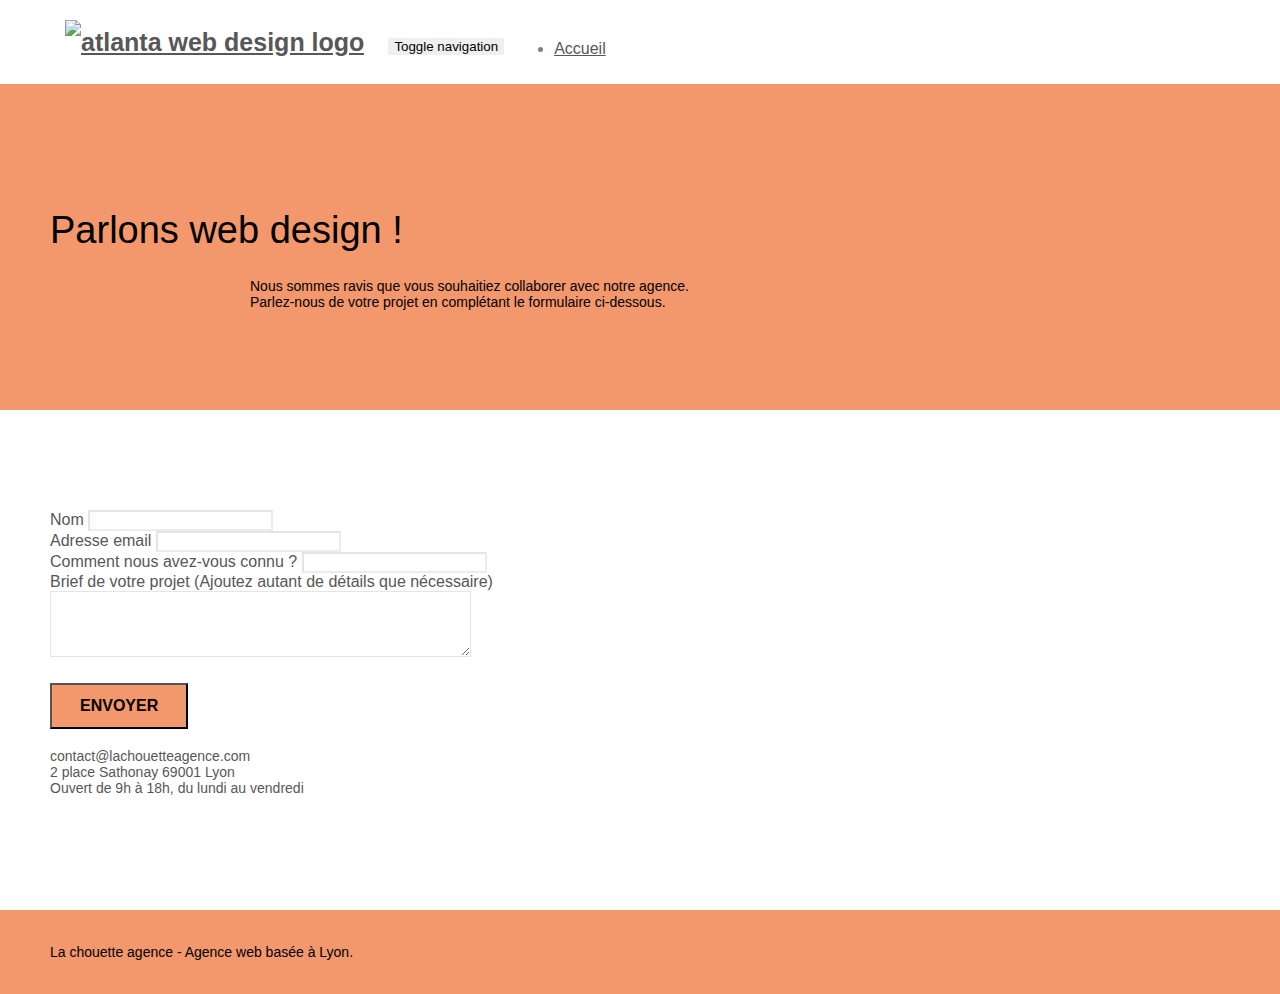
==== Contact.html @ db5f8b90 "accueil premier jet" ====
<!DOCTYPE html>
<html lang="fr">
  <head>
    <meta charset="utf-8" />
    <title>Contact</title>
    <meta name="description" content="Contactez-nous!" />
    <meta
      name="viewport"
      content="width=device-width, initial-scale=1.0, viewport-fit=cover"
    />
    <link rel="shortcut icon" type="image/png" href="favicon.jpg" />

    <link rel="stylesheet" type="text/css" href="./css/bootstrap.min.css" />
    <link rel="stylesheet" type="text/css" href="style.css" />
    <link rel="stylesheet" type="text/css" href="./css/font-awesome.min.css" />
    <link rel="stylesheet" type="text/css" href="./css/et-line.min.css" />

    <script src="./js/jquery-2.1.0.min.js"></script>
    <script src="./js/bootstrap.min.js"></script>
    <script src="./js/blocs.min.js"></script>
    <script src="./js/jqBootstrapValidation.js"></script>
    <script src="./js/formHandler.js"></script>

    <!-- Analytics -->

    <!-- Analytics END -->
  </head>
  <body>
    <!-- Principal conteneur -->
    <div class="page-container">
      <!-- bloc-0 -->
      <header class="bloc bgc-white l-bloc" id="bloc-0">
        <div class="container bloc-sm header-flex">
          <nav class="navbar-contact row">
            <div class="navbar-header">
              <a class="navbar-brand" href="index.html"
                ><img
                  src="img/la-chouette-agence.png"
                  alt="atlanta web design logo"
                  height="40"
              /></a>
              <button
                id="nav-toggle"
                type="button"
                class="ui-navbar-toggle navbar-toggle"
                data-toggle="collapse"
                data-target=".navbar-1"
              >
                <span class="sr-only">Toggle navigation</span
                ><span class="icon-bar"></span><span class="icon-bar"></span
                ><span class="icon-bar"></span>
              </button>
            </div>
            <div class="collapse navbar-collapse navbar-1 special-dropdown-nav">
              <ul class=" nav ">
                <li>
                  <a href="index.html">Accueil</a>
                </li>
              </ul>
            </div>
          </nav>
        </div>
      </header>
      <!-- bloc-0 END -->

      <!-- bloc-6 -->
      <main>
        <div
          class="
            bloc
            bg-dots-bg bg-repeat
            bgc-atomic-tangerine
            d-bloc
            bloc-bg-texture
            texture-paper
          "
          id="bloc-6"
        >
          <div class="container bloc-lg">
            <div class="row">
              <div class="col-sm-12">
                <h1 class="text-center hero-bloc-text tc-white">
                  Parlons web design !
                </h1>
                <p class="text-center mg-lg tc-white tight-width-whitespace">
                  Nous sommes ravis que vous souhaitiez collaborer avec notre
                  agence.<br />
                  Parlez-nous de votre projet en complétant le formulaire
                  ci-dessous.
                </p>
              </div>
            </div>
          </div>
        </div>
        <!-- bloc-6 END -->

        <!-- bloc-7 -->
        <div class="bloc bgc-white l-bloc" id="bloc-7">
          <div class="container bloc-lg">
            <div class="row">
              <div class="col-sm-6">
                <form
                  id="form_1"
                  novalidate
                  success-msg="Votre message a bien été envoyé!"
                  fail-msg="Désolé, il semblerait que notre serveur ne répond pas !"
                >
                  <div class="form-group">
                    <label> Nom </label>
                    <input id="name" class="form-control" required />
                  </div>
                  <div class="form-group">
                    <label> Adresse email </label>
                    <input
                      id="email"
                      class="form-control"
                      type="email"
                      required
                    />
                  </div>
                  <div class="form-group">
                    <label> Comment nous avez-vous connu ? </label>
                    <input
                      class="form-control"
                      type="email"
                      required
                      id="input_504"
                    />
                  </div>
                  <div class="form-group">
                    <label>
                      Brief de votre projet (Ajoutez autant de détails que
                      nécessaire)<br /> </label
                    ><textarea
                      id="message"
                      class="form-control"
                      rows="4"
                      cols="50"
                      required
                    ></textarea>
                  </div>
                  <button
                    class="
                      bloc-button
                      btn btn-lg btn-block
                      cta-hero
                      btn-atomic-tangerine
                    "
                    type="submit"
                  >
                    Envoyer
                  </button>
                </form>
              </div>
              <div class="col-sm-6">
                <p>
                  contact@lachouetteagence.com<br />2 place Sathonay 69001
                  Lyon<br />Ouvert de 9h à 18h, du lundi au vendredi<br />
                </p>
              </div>
            </div>
          </div>
        </div>
        <!-- bloc-7 END -->
      </main>
      <!-- ScrollToTop Button -->
      <a class="bloc-button btn btn-d scrollToTop" onclick="scrollToTarget('1')"
        ><span class="fa fa-chevron-up"></span
      ></a>
      <!-- ScrollToTop Button END-->

      <!-- Footer - bloc-8 -->
      <footer class="bloc bgc-atomic-tangerine d-bloc" id="bloc-8">
        <div class="container bloc-sm">
          <div class="row">
            <div class="col-sm-12">
              <p class="text-center white">
                La chouette agence - Agence web basée à Lyon.<br />
              </p>
              <div class="row row-no-gutters social">
                <div class="col-sm-3">
                  <div class="text-center">
                    <a class="social" href="index.html"
                      ><span class="fa fa-twitter icon-md"></span
                    ></a>
                  </div>
                </div>
                <div class="col-sm-3">
                  <div class="text-center">
                    <a class="social" href="index.html"
                      ><span class="fa fa-facebook icon-md"></span
                    ></a>
                  </div>
                </div>
                <div class="col-sm-3">
                  <div class="text-center">
                    <a class="social" href="index.html"
                      ><span class="fa fa-dribbble icon-md"></span
                    ></a>
                  </div>
                </div>
                <div class="col-sm-3">
                  <div class="text-center">
                    <a class="social" href="index.html"
                      ><span class="fa fa-instagram icon-md"></span
                    ></a>
                  </div>
                </div>
              </div>
            </div>
          </div>
        </div>
      </footer>
      <!-- Footer - bloc-8 END -->
    </div>
    <!-- Principal conteneur END -->
  </body>
</html>
---- style.css ----
body {
    margin: 0;
    padding: 0;
    background: #FFF;
    overflow-x: hidden;
    -webkit-font-smoothing: antialiased;
    -moz-osx-font-smoothing: grayscale;
}

a,
button {
    transition: all .3s ease-in-out;
    outline: none!important;
}

a:hover {
    text-decoration: none;
    cursor: pointer;
}

#page-loading-blocs-notifaction {
    position: fixed;
    top: 0;
    bottom: 0;
    width: 100%;
    z-index: 100000;
    background: #FFFFFF url("img/pageload-spinner.gif") no-repeat center center;
}

.bloc {
    width: 100%;
    clear: both;
    background: 50% 50% no-repeat;
    padding: 0 50px;
    -webkit-background-size: cover;
    -moz-background-size: cover;
    -o-background-size: cover;
    background-size: cover;
    position: relative;
}

.bloc .container {
    padding-left: 0;
    padding-right: 0;
}

.bloc-lg {
    padding: 100px 50px;
}

.flex {
    display: flex;
    justify-content: center;
}

.bloc-md {
    padding: 50px;
}

.bloc-sm {
    padding: 20px 50px;
}

.bg-center,
.bg-l-edge,
.bg-r-edge,
.bg-t-edge,
.bg-b-edge,
.bg-tl-edge,
.bg-bl-edge,
.bg-tr-edge,
.bg-br-edge,
.bg-repeat {
    -webkit-background-size: auto!important;
    -moz-background-size: auto!important;
    -o-background-size: auto!important;
    background-size: auto!important;
}

.bg-repeat {
    background: repeat;
}

.bg-t-edge {
    background: top no-repeat;
}

.bloc-bg-texture::before {
    content: "";
    background-size: 2px 2px;
    position: absolute;
    top: 0;
    bottom: 0;
    left: 0;
    right: 0;
}


.b-parallax {
    background-attachment: fixed;
}

.d-bloc {
    color: rgba(255, 255, 255, .7);
}

.d-bloc button:hover {
    color: rgba(255, 255, 255, .9);
}

.d-bloc .icon-round,
.d-bloc .icon-square,
.d-bloc .icon-rounded,
.d-bloc .icon-semi-rounded-a,
.d-bloc .icon-semi-rounded-b {
    border-color: rgba(255, 255, 255, .9);
}

.d-bloc .divider-h span {
    border-color: rgba(255, 255, 255, .2);
}

.d-bloc .a-btn,
.d-bloc .navbar a,
.d-bloc .navbar-brand,
.d-bloc a .icon-sm,
.d-bloc a .icon-md,
.d-bloc a .icon-lg,
.d-bloc a .icon-xl,
.d-bloc h1 a,
.d-bloc h2 a,
.d-bloc h3 a,
.d-bloc h4 a,
.d-bloc h5 a,
.d-bloc h6 a,
.d-bloc p a {
    color: rgba(255, 255, 255, .6);
}

.d-bloc .a-btn:hover,
.d-bloc .navbar a:hover,
.d-bloc .navbar-brand:hover,
.d-bloc a:hover .icon-sm,
.d-bloc a:hover .icon-md,
.d-bloc a:hover .icon-lg,
.d-bloc a:hover .icon-xl,
.d-bloc h1 a:hover,
.d-bloc h2 a:hover,
.d-bloc h3 a:hover,
.d-bloc h4 a:hover,
.d-bloc h5 a:hover,
.d-bloc h6 a:hover,
.d-bloc p a:hover {
    color: rgba(255, 255, 255, 1);
}

.d-bloc .navbar-toggle .icon-bar {
    background: rgba(255, 255, 255, 1);
}

.d-bloc .btn-wire,
.d-bloc .btn-wire:hover {
    color: rgba(255, 255, 255, 1);
    border-color: rgba(255, 255, 255, 1);
}

.d-bloc .panel {
    color: rgba(0, 0, 0, .5);
}

.d-bloc .panel button:hover {
    color: rgba(0, 0, 0, .7);
}

.d-bloc .panel icon {
    border-color: rgba(0, 0, 0, .7);
}

.d-bloc .panel .divider-h span {
    border-color: rgba(0, 0, 0, .1);
}

.d-bloc .panel .a-btn {
    color: rgba(0, 0, 0, .6);
}

.d-bloc .panel .a-btn:hover {
    color: rgba(0, 0, 0, 1);
}

.d-bloc .panel .btn-wire,
.d-bloc .panel .btn-wire:hover {
    color: rgba(0, 0, 0, .7);
    border-color: rgba(0, 0, 0, .3);
}

.d-bloc .panel,
.l-bloc {
    color: rgba(0, 0, 0, .5);
}

.d-bloc .panel button:hover,
.l-bloc button:hover {
    color: rgba(0, 0, 0, .7);
}

.l-bloc .icon-round,
.l-bloc .icon-square,
.l-bloc .icon-rounded,
.l-bloc .icon-semi-rounded-a,
.l-bloc .icon-semi-rounded-b {
    border-color: rgba(0, 0, 0, .7);
}

.d-bloc .panel .divider-h span,
.l-bloc .divider-h span {
    border-color: rgba(0, 0, 0, .1);
}

.d-bloc .panel .a-btn,
.l-bloc .a-btn,
.l-bloc .navbar a,
.l-bloc .navbar-brand,
.l-bloc a .icon-sm,
.l-bloc a .icon-md,
.l-bloc a .icon-lg,
.l-bloc a .icon-xl,
.l-bloc h1 a,
.l-bloc h2 a,
.l-bloc h3 a,
.l-bloc h4 a,
.l-bloc h5 a,
.l-bloc h6 a,
.l-bloc p a {
    color: rgba(0, 0, 0, .6);
}

.d-bloc .panel .a-btn:hover,
.l-bloc .a-btn:hover,
.l-bloc .navbar a:hover,
.l-bloc .navbar-brand:hover,
.l-bloc a:hover .icon-sm,
.l-bloc a:hover .icon-md,
.l-bloc a:hover .icon-lg,
.l-bloc a:hover .icon-xl,
.l-bloc h1 a:hover,
.l-bloc h2 a:hover,
.l-bloc h3 a:hover,
.l-bloc h4 a:hover,
.l-bloc h5 a:hover,
.l-bloc h6 a:hover,
.l-bloc p a:hover {
    color: rgba(0, 0, 0, 1);
}

.l-bloc .navbar-toggle .icon-bar {
    color: rgba(0, 0, 0, .6);
}

.d-bloc .panel .btn-wire,
.d-bloc .panel .btn-wire:hover,
.l-bloc .btn-wire,
.l-bloc .btn-wire:hover {
    color: rgba(0, 0, 0, .7);
    border-color: rgba(0, 0, 0, .3);
}

.voffset {
    margin-top: 30px;
}

.voffset-lg {
    margin-top: 80px;
}

.row-no-gutters {
    margin-right: 0;
    margin-left: 0;
}

.row.row-no-gutters > [class^="col-"],
.row.row-no-gutters > [class*=" col-"] {
    padding-right: 0;
    padding-left: 0;
}

#bloc-1-hero h1 {
    font-size: 32px;
}

.navbar-contact {
   display: flex;
   justify-content: space-between;
}

.navbar-brand {
    height: auto;
    padding: 3px 15px;
    font-size: 25px;
    font-weight: normal;
    font-weight: 600;
    line-height: 44px;
}

.navbar-brand img {
    max-height: 200px;
    margin: 0 5px 0 0;
    display: inline;
}

.navbar-brand img[src$=svg] {
    min-width: 100px;
}

.nav-center .navbar-brand img {
    margin: 0;
}

.navbar .nav {
    display: flex;
}

.nav > li {
    float: left;
    margin-top: 4px;
    font-size: 16px;
}

.navbar-nav .open .dropdown-menu > li > a {
    text-align: inherit;
}

.nav > li a:hover,
.nav > li a:focus {
    background: transparent;
}

.navbar-toggle {
    margin: 10px 10px 0 0;
    border: 0px;
}

.navbar-toggle:hover {
    background: transparent!important;
}

.navbar-toggle .icon-bar {
    background-color: rgba(0, 0, 0, .5);
    width: 26px;
}

.nav-invert .navbar .nav {
    float: left;
}

.nav-invert .navbar-header,
.nav-invert .navbar-brand {
    float: right;
    position: relative;
    z-index: 2;
}

@media (min-width: 768px) {
    .site-navigation {
        position: absolute;
        top: 50%;
        right: 20px;
        transform: translate(0, -50%);
        -webkit-transform: translateY(-50%);
    }
    .nav > li .dropdown-menu a,
    .nav > li .dropdown-menu a:hover {
        color: #484848;
    }
    .nav-invert .site-navigation {
        left: 0;
        right: 0;
    }
    .nav-center {
        text-align: center;
    }
    .nav-center .navbar-header {
        width: 100%;
    }
    .nav-center .navbar-header,
    .nav-center .navbar-brand,
    .nav-center .nav > li {
        float: none;
        display: inline-block;
    }
    .nav-center .site-navigation {
        position: relative;
        width: 100%;
        right: 0;
        margin-right: 0px;
        margin-top: 20px;
    }
    .nav-center.mini-nav .navbar-toggle {
        float: none;
        margin: 10px auto 0;
    }
}

.nav > li > .dropdown a {
    background: none!important;
    display: block;
    padding: 14px 15px;
}

nav .caret {
    margin: 0 5px;
}

.dropdown-menu .dropdown-menu {
    top: -8px;
    left: 100%;
}

.dropdown-menu .dropmenu-flow-right {
    top: 100%;
    left: 0;
    margin-left: -1px;
    border-top-left-radius: 0;
    border-top-right-radius: 0;
}

.dropdown-menu .dropdown span {
    border: 4px solid black;
    border-top-color: transparent;
    border-right-color: transparent;
    border-bottom-color: transparent;
    margin: 6px -5px 0 0!important;
    float: right;
}

.mg-md {
    margin-top: 10px;
    margin-bottom: 20px;
}

.mg-lg {
    margin-top: 10px;
    margin-bottom: 40px;
}

.btn {
    margin: 0 5px 5px 0;
}

.btn.pull-right {
    margin: 0 0 5px 5px;
}

.btn-d,
.btn-d:hover,
.btn-d:focus {
    color: #fffdfd;
    background: rgba(0, 0, 0, .3);
}

button {
    outline: none!important;
}

.btn-rd {
    border-radius: 40px;
}

.btn-clean {
    border: 1px solid rgba(0, 0, 0, .08);
    border-bottom-color: rgba(0, 0, 0, .1);
    text-shadow: 0 1px 0 rgba(0, 0, 1, .1);
    box-shadow: 0 1px 3px rgba(0, 0, 1, .25), inset 0 1px 0 0 rgba(255, 255, 255, .15);
}

.icon-md {
    font-size: 30px!important;
}

.icon-lg {
    font-size: 60px!important;
}

.sm-shadow {
    text-shadow: 0 1px 2px rgba(0, 0, 0, .3);
}

.panel-sq,
.panel-sq .panel-heading,
.panel-sq .panel-footer {
    border-radius: 0;
}

.panel-rd {
    border-radius: 30px;
}

.panel-rd .panel-heading {
    border-radius: 29px 29px 0 0;
}

.panel-rd .panel-footer {
    border-radius: 0 0 29px 29px;
}

.form-control {
    border-color: rgba(0, 0, 0, .1);
    box-shadow: none;
}

.scrollToTop {
    width: 40px;
    height: 40px;
    position: fixed;
    bottom: 20px;
    right: 20px;
    opacity: 0;
    z-index: 500;
    transition: all .3s ease-in-out;
}

.scrollToTop span {
    margin-top: 6px;
}

.showScrollTop {
    font-size: 14px;
    opacity: 1;
}

a[data-lightbox] {
    position: relative;
    display: block;
    text-align: center;
}

a[data-lightbox]:hover::before {
    content: "+";
    font-family: "HelveticaNeue-Light", "Helvetica Neue Light", "Helvetica Neue", Helvetica, Arial;
    font-size: 32px;
    width: 50px;
    height: 50px;
    margin-left: -25px;
    border-radius: 50%;
    background: rgba(0, 0, 0, .6);
    color: #FFF;
    font-weight: 100;
    z-index: 1;
    position: absolute;
    top: 50%;
    transform: translateY(-50%);
    -webkit-transform: translateY(-50%);
}

a[data-lightbox]:hover img {
    opacity: 0.6;
    -webkit-animation-fill-mode: none;
    animation-fill-mode: none;
}

#lightbox-modal {
    display: flex;
    align-items: center;
}

#lightbox-modal .modal-dialog {
    width: 90%;
    max-width: 900px;
    margin: 0 auto 0;
}

#lightbox-modal .modal-dialog img {
    max-height: 90vh;
    margin: 0 auto;
}

.lightbox-caption {
    padding: 20px;
    color: #FFF;
    background: rgba(0, 0, 0, .5);
    position: absolute;
    left: 15px;
    right: 15px;
    bottom: 5px;
}

.close-lightbox {
    color: #FFF;
    font-size: 30px;
    position: absolute;
    top: 20px;
    right: 20px;
    z-index: 20;
    background: rgba(0, 0, 0, .5);
    border: none;
    line-height: 30px;
    padding: 0 9px 5px;
    opacity: 0.3;
}

.close-lightbox:hover,
.next-lightbox:hover,
.prev-lightbox:hover {
    opacity: 1.0;
    color: #FFF;
}

.next-lightbox,
.prev-lightbox {
    font-size: 20px;
    color: rgba(255, 255, 255, .9);
    background: rgba(0, 0, 0, .5);
    transition: all .2s ease-in-out;
    position: absolute;
    top: 45%;
    z-index: 1;
    opacity: 0.4;
}

.next-lightbox {
    padding: 6px 8px 1px 13px;
    right: 25px;
}

.prev-lightbox {
    padding: 6px 13px 1px 10px;
    left: 25px;
}

.snapshot-lb .modal-body {
    padding-bottom: 45px;
}

.snapshot-lb .lightbox-caption {
    padding: 0;
    color: rgba(0, 0, 0, .5);
    background: none;
}

h1,
h2,
h3,
h4,
h5,
h6,
p,
label,
.btn,
a {
    font-family: "helvetica";
    font-weight: 400;
    color: #575757!important;
}

.container {
    max-width: 1000px;
}

.hero-bloc-text {
    font-size: 38px;
}

.hero-bloc-text-sub {
    font-size: 36px;
}

.statement-bloc-text {
    line-height: 26px;
    font-style: italic;
    font-size: 20px;
    text-align: center;
    font-weight: lighter;
    max-width: 520px;
    margin: auto auto auto auto;
}

p {
    font-size: 14px;
}

.tight-width-whitespace {
    max-width: 600px;
    margin: auto auto auto auto;
}

.h1 {
    font-size: 24px;
    font-family: "Open Sans";
}

.cta-hero {
    margin-top: 22px;
    color: #FFFFFF!important;
    text-transform: uppercase;
    padding: 12px 28px 12px 28px;
    font-size: 16px;
    font-weight: 700;
}

.social {
    max-width: 400px;
    margin: auto auto auto auto;
}

h2 {
    font-size: 22px;
    line-height: 1.4em;
}

h3 {
    font-size: 16px;
    text-transform: uppercase;
    font-weight: 700;
    color: #333333!important;
}

.med-width-whitespace {
    max-width: 800px;
    margin: auto auto auto auto;
    box-shadow: 0px 0px 0px #000000;
}

h1 {
    color: #333333!important;
}

h4 {
    color: #333333!important;
}

.icons {
    margin-bottom: 14px;
    margin-top: 24px;
}

.header-flex {
    display: flex;
    justify-content: space-between;
}

.white {
    color: #000000!important;
}

.portfolio-thumb {
    margin-bottom: 24px;
}

.portfolio-row {
    margin-bottom: 44px;
    margin-top: 50px;
}

.avatar {
    box-shadow: 0px 4px 9px rgba(0, 0, 0, 0.3);
}

.black-background {
    background-color: #F3976C ;
    padding: 40px 40px 40px 40px;
}

.bold-link {
    font-weight: 900;
    text-decoration: underline!important;
}

.bg-circle {
    background-color: #F3976C;
    width: 300px;
    height: 300px;
    border-radius: 50%;
}

.bg-rectangle {
    background-color: #F3976C;
    width: 500px;
    height: 100px;
    padding: 15px;
    
}

.bgc-white {
    background-color: #FFFFFF;
}

.bgc-dark-slate-blue {
    background-color: #364577;
}

.bgc-atomic-tangerine {
    background-color: #F3976C;
}

.tc-white {
    color: #000000!important;
}

.btn-atomic-tangerine {
    background: #F3976C;
    color: #000000!important;
}

.btn-atomic-tangerine:hover {
    background: #c27956!important;
    color: #FFFFFF!important;
}

.ltc-white {
    color: #FFFFFF!important;
}

.ltc-white:hover {
    color: #cccccc!important;
}

.ltc-atomic-tangerine {
    color: #F3976C!important;
}

.ltc-atomic-tangerine:hover {
    color: #c27956!important;
}

.icon-dark-slate-blue {
    color: #364577!important;
    border-color: #364577!important;
}


.bg-lines-h2-bg {
    background-image: url("img/lines-h2-bg.png");
}

.bg-banniere {
    background-image: url("img/la-chouette-agence-banniere.jpg");
}

.bg-presentation {
    background-image: url("img/image-de-presentation.jpg");
}

@media (max-width: 1024px) {
    .bloc {
        padding-left: 20px;
        padding-right: 20px;
    }
    .bloc.full-width-bloc,
    .bloc-tile-2.full-width-bloc .container,
    .bloc-tile-3.full-width-bloc .container,
    .bloc-tile-4.full-width-bloc .container {
        padding-left: 0;
        padding-right: 0;
    }
}

@media (max-width: 992px) and (min-width: 768px) {
    .navbar .nav {
        max-width: 80%
    }
    .nav-center.navbar .nav {
        max-width: 100%
    }
}

@media only screen and (min-device-width: 768px) and (max-device-width: 1024px) and (orientation: landscape) {
    .b-parallax {
        background-attachment: scroll;
    }
}

@media only screen and (min-device-width: 1024px) and (max-device-width: 1366px) and (-webkit-min-device-pixel-ratio: 1.5) {
    .b-parallax {
        background-attachment: scroll;
    }
}

@media (max-width: 991px) {
    .container {
        width: 100%;
    }
    .b-parallax {
        background-attachment: scroll;
    }
    .page-container,
    #hero-bloc {
        overflow-x: hidden;
        position: relative;
    }
    .bloc {
        padding-left: constant(safe-area-inset-left);
        padding-right: constant(safe-area-inset-right);
    }
    .bloc-group,
    .bloc-group .bloc {
        display: block;
        width: 100%;
    }
    .bloc-fill-screen .fill-bloc-top-edge,
    .bloc-fill-screen .fill-bloc-bottom-edge {
        padding: 0 20px;
        padding-left: constant(safe-area-inset-left);
        padding-right: constant(safe-area-inset-right);
    }
}

@media (max-width: 767px) {
    .page-container {
        overflow-x: hidden;
        position: relative;
    }
    h1,
    h2,
    h3,
    h4,
    h5,
    h6,
    p,
    #disqus_thread {
        padding-left: 10px!important;
        padding-right: 10px!important;
    }
    .b-parallax {
        background-attachment: scroll;
    }
    .navbar .nav {
        padding-top: 0;
        border-top: 1px solid rgba(0, 0, 0, .2);
        float: none!important;
    }
    .navbar.row {
        margin-left: 0;
        margin-right: 0;
    }
    .site-navigation {
        position: inherit;
        transform: none;
        -webkit-transform: none;
        -ms-transform: none;
    }
    .nav > li {
        margin-top: 0;
        border-bottom: 1px solid rgba(0, 0, 0, .1);
        background: rgba(0, 0, 0, .05);
        text-align: left;
        padding-left: 15px;
        width: 100%;
    }
    .nav > li:hover {
        background: rgba(0, 0, 0, .08);
    }
    .dropdown .dropdown a .caret {
        float: none;
        margin: 5px 0 0 10px!important;
        border: 4px solid black;
        border-bottom-color: transparent;
        border-right-color: transparent;
        border-left-color: transparent;
    }
    #hero-bloc .navbar .nav {
        background: rgba(0, 0, 0, .8);
    }
    #hero-bloc .navbar .nav a {
        color: rgba(255, 255, 255, .6);
    }
    .hero {
        padding: 50px 0;
    }
    .hero-nav {
        left: -1px;
        right: -1px;
    }
    .navbar-collapse {
        padding: 0;
        overflow-x: hidden;
        -webkit-box-shadow: none;
        box-shadow: none;
    }
    .navbar-brand img {
        max-height: 40px;
        width: auto;
    }
    .nav-invert .navbar-header {
        float: none;
        width: 100%;
    }
    .nav-invert .navbar-toggle {
        float: left;
        margin-left: 10px;
    }
    .bloc {
        padding-left: 0;
        padding-right: 0;
    }
    .bloc-xxl,
    .bloc-xl,
    .bloc-lg {
        padding: 40px 0;
    }
    .bloc-sm,
    .bloc-md {
        padding-left: 0;
        padding-right: 0;
    }
    .bloc-tile-2 .container,
    .bloc-tile-3 .container,
    .bloc-tile-4 .container,
    .bloc-fill-screen .fill-bloc-top-edge,
    .bloc-fill-screen .fill-bloc-bottom-edge {
        padding-left: 0;
        padding-right: 0;
    }
    .a-block {
        padding: 0 10px;
    }
    .btn-dwn {
        display: none;
    }
    .voffset {
        margin-top: 5px;
    }
    .voffset-md {
        margin-top: 20px;
    }
    .voffset-lg {
        margin-top: 30px;
    }
    form {
        padding: 5px;
    }
    .close-lightbox {
        display: inline-block;
    }
    .blocsapp-device-iphone5 {
        background-size: 216px 425px;
        padding-top: 60px;
        width: 216px;
        height: 425px;
    }
    .blocsapp-device-iphone5 img {
        width: 180px;
        height: 320px;
    }
}

@media (max-width: 400px) {
    .bloc {
        padding-left: 0;
        padding-right: 0;
    }
}

@media (max-width: 767px) {
    .bloc-mob-center-text {
        text-align: center;
    }
}
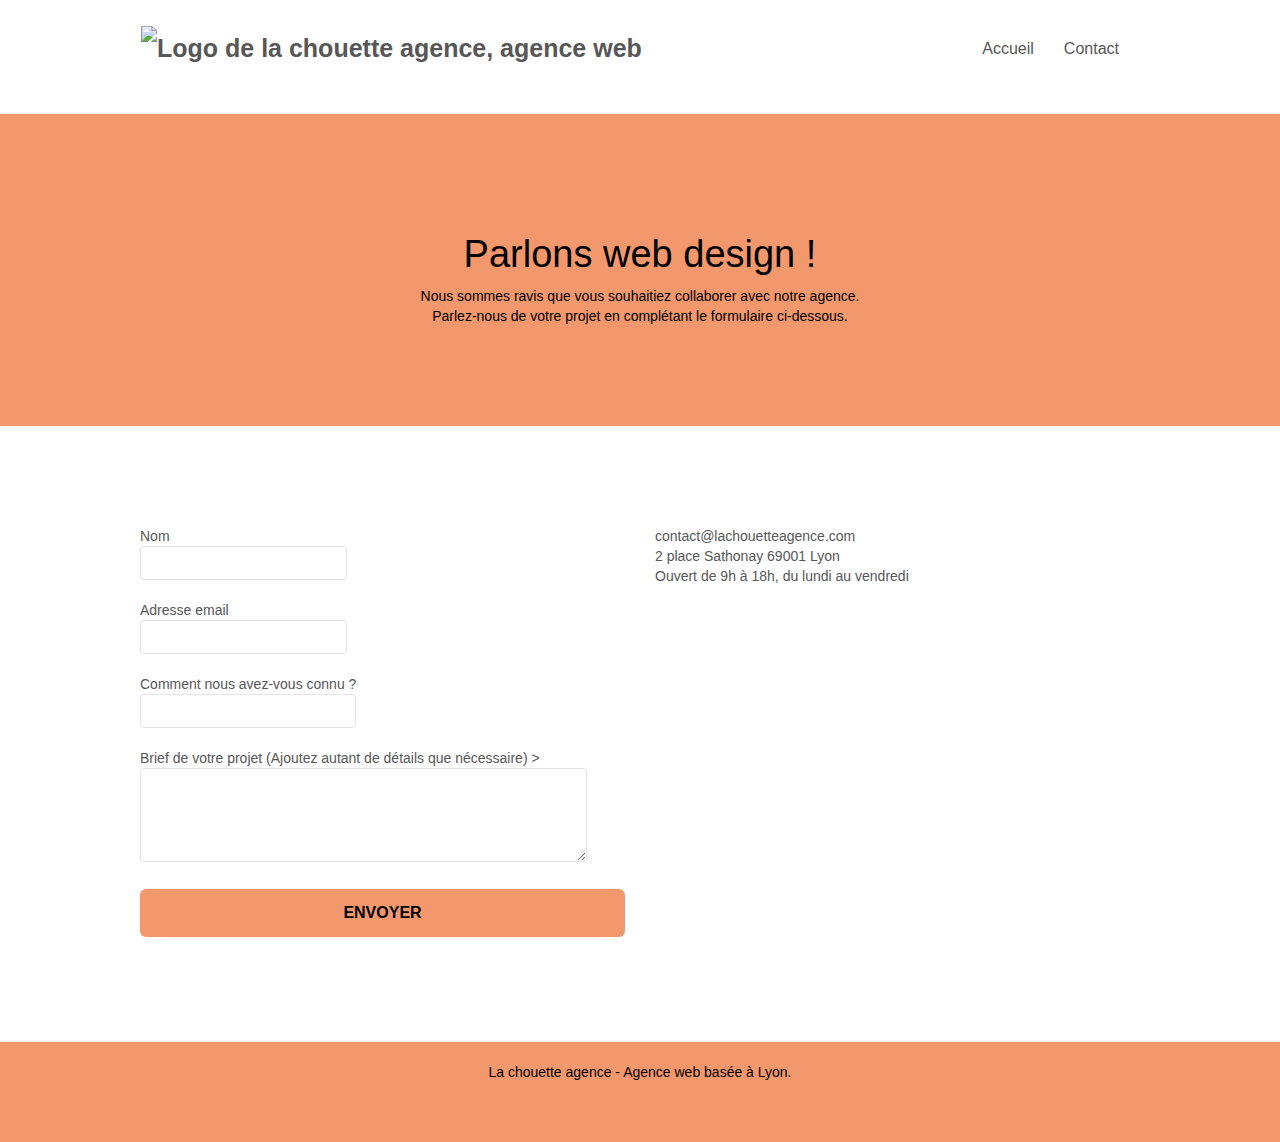
==== commit 99ff47fd: "change form" ====
--- a/Contact.html
+++ b/Contact.html
@@ -10,15 +10,17 @@
     />
     <link rel="shortcut icon" type="image/png" href="favicon.jpg" />
 
-    <link rel="stylesheet" type="text/css" href="./css/bootstrap.min.css" />
+    <link rel="preload" href="./css/bootstrap.css" as="style" onload="this.onload=null;this.rel='stylesheet'">
+    <noscript><link rel="stylesheet" href="./css/bootstrap.css"/></noscript>
     <link rel="stylesheet" type="text/css" href="style.css" />
-    <link rel="stylesheet" type="text/css" href="./css/font-awesome.min.css" />
-    <link rel="stylesheet" type="text/css" href="./css/et-line.min.css" />
-
-    <script src="./js/jquery-2.1.0.min.js"></script>
-    <script src="./js/bootstrap.min.js"></script>
-    <script src="./js/blocs.min.js"></script>
-    <script src="./js/jqBootstrapValidation.js"></script>
+    <link rel="preload" href="./css/font-awesome.css" as="style" onload="this.onload=null;this.rel='stylesheet'">
+    <noscript><link rel="stylesheet" href="./css/font-awesome.css" /></noscript>
+    <link rel="stylesheet" type="text/css" href="./css/et-line.css" />
+
+    <script src="./js/jquery-2.1.0.js" defer></script>
+    <script src="./js/bootstrap.js" defer></script>
+    <script src="./js/blocs.js" defer></script>
+    <script src="./js/jqBootstrapValidation.js" defer></script>
     <script src="./js/formHandler.js"></script>
 
     <!-- Analytics -->
@@ -30,15 +32,16 @@
     <div class="page-container">
       <!-- bloc-0 -->
       <header class="bloc bgc-white l-bloc" id="bloc-0">
-        <div class="container bloc-sm header-flex">
-          <nav class="navbar-contact row">
+        <div class="container bloc-sm">
+          <nav class="navbar row">
             <div class="navbar-header">
               <a class="navbar-brand" href="index.html"
                 ><img
                   src="img/la-chouette-agence.png"
-                  alt="atlanta web design logo"
+                  alt="Logo de la chouette agence, agence web"
                   height="40"
               /></a>
+              
               <button
                 id="nav-toggle"
                 type="button"
@@ -52,9 +55,12 @@
               </button>
             </div>
             <div class="collapse navbar-collapse navbar-1 special-dropdown-nav">
-              <ul class=" nav ">
+              <ul class="site-navigation nav navbar-nav">
                 <li>
                   <a href="index.html">Accueil</a>
+                </li>
+                <li>
+                  <a href="Contact.html">Contact</a>
                 </li>
               </ul>
             </div>
@@ -102,42 +108,40 @@
                 <form
                   id="form_1"
                   novalidate
-                  success-msg="Votre message a bien été envoyé!"
-                  fail-msg="Désolé, il semblerait que notre serveur ne répond pas !"
                 >
                   <div class="form-group">
-                    <label> Nom </label>
-                    <input id="name" class="form-control" required />
-                  </div>
-                  <div class="form-group">
-                    <label> Adresse email </label>
+                    <label> Nom 
+                    <input id="name" class="form-control" required /></label>
+                  </div>
+                  <div class="form-group">
+                    <label> Adresse email 
                     <input
                       id="email"
                       class="form-control"
                       type="email"
                       required
-                    />
-                  </div>
-                  <div class="form-group">
-                    <label> Comment nous avez-vous connu ? </label>
+                    /></label>
+                  </div>
+                  <div class="form-group">
+                    <label> Comment nous avez-vous connu ? 
                     <input
                       class="form-control"
                       type="email"
                       required
                       id="input_504"
-                    />
+                    /></label> 
                   </div>
                   <div class="form-group">
                     <label>
                       Brief de votre projet (Ajoutez autant de détails que
-                      nécessaire)<br /> </label
+                      nécessaire)
                     ><textarea
                       id="message"
                       class="form-control"
                       rows="4"
                       cols="50"
                       required
-                    ></textarea>
+                    ></textarea></label>
                   </div>
                   <button
                     class="
--- a/style.css
+++ b/style.css
@@ -1,1057 +1 @@
-body {
-    margin: 0;
-    padding: 0;
-    background: #FFF;
-    overflow-x: hidden;
-    -webkit-font-smoothing: antialiased;
-    -moz-osx-font-smoothing: grayscale;
-}
-
-a,
-button {
-    transition: all .3s ease-in-out;
-    outline: none!important;
-}
-
-a:hover {
-    text-decoration: none;
-    cursor: pointer;
-}
-
-#page-loading-blocs-notifaction {
-    position: fixed;
-    top: 0;
-    bottom: 0;
-    width: 100%;
-    z-index: 100000;
-    background: #FFFFFF url("img/pageload-spinner.gif") no-repeat center center;
-}
-
-.bloc {
-    width: 100%;
-    clear: both;
-    background: 50% 50% no-repeat;
-    padding: 0 50px;
-    -webkit-background-size: cover;
-    -moz-background-size: cover;
-    -o-background-size: cover;
-    background-size: cover;
-    position: relative;
-}
-
-.bloc .container {
-    padding-left: 0;
-    padding-right: 0;
-}
-
-.bloc-lg {
-    padding: 100px 50px;
-}
-
-.flex {
-    display: flex;
-    justify-content: center;
-}
-
-.bloc-md {
-    padding: 50px;
-}
-
-.bloc-sm {
-    padding: 20px 50px;
-}
-
-.bg-center,
-.bg-l-edge,
-.bg-r-edge,
-.bg-t-edge,
-.bg-b-edge,
-.bg-tl-edge,
-.bg-bl-edge,
-.bg-tr-edge,
-.bg-br-edge,
-.bg-repeat {
-    -webkit-background-size: auto!important;
-    -moz-background-size: auto!important;
-    -o-background-size: auto!important;
-    background-size: auto!important;
-}
-
-.bg-repeat {
-    background: repeat;
-}
-
-.bg-t-edge {
-    background: top no-repeat;
-}
-
-.bloc-bg-texture::before {
-    content: "";
-    background-size: 2px 2px;
-    position: absolute;
-    top: 0;
-    bottom: 0;
-    left: 0;
-    right: 0;
-}
-
-
-.b-parallax {
-    background-attachment: fixed;
-}
-
-.d-bloc {
-    color: rgba(255, 255, 255, .7);
-}
-
-.d-bloc button:hover {
-    color: rgba(255, 255, 255, .9);
-}
-
-.d-bloc .icon-round,
-.d-bloc .icon-square,
-.d-bloc .icon-rounded,
-.d-bloc .icon-semi-rounded-a,
-.d-bloc .icon-semi-rounded-b {
-    border-color: rgba(255, 255, 255, .9);
-}
-
-.d-bloc .divider-h span {
-    border-color: rgba(255, 255, 255, .2);
-}
-
-.d-bloc .a-btn,
-.d-bloc .navbar a,
-.d-bloc .navbar-brand,
-.d-bloc a .icon-sm,
-.d-bloc a .icon-md,
-.d-bloc a .icon-lg,
-.d-bloc a .icon-xl,
-.d-bloc h1 a,
-.d-bloc h2 a,
-.d-bloc h3 a,
-.d-bloc h4 a,
-.d-bloc h5 a,
-.d-bloc h6 a,
-.d-bloc p a {
-    color: rgba(255, 255, 255, .6);
-}
-
-.d-bloc .a-btn:hover,
-.d-bloc .navbar a:hover,
-.d-bloc .navbar-brand:hover,
-.d-bloc a:hover .icon-sm,
-.d-bloc a:hover .icon-md,
-.d-bloc a:hover .icon-lg,
-.d-bloc a:hover .icon-xl,
-.d-bloc h1 a:hover,
-.d-bloc h2 a:hover,
-.d-bloc h3 a:hover,
-.d-bloc h4 a:hover,
-.d-bloc h5 a:hover,
-.d-bloc h6 a:hover,
-.d-bloc p a:hover {
-    color: rgba(255, 255, 255, 1);
-}
-
-.d-bloc .navbar-toggle .icon-bar {
-    background: rgba(255, 255, 255, 1);
-}
-
-.d-bloc .btn-wire,
-.d-bloc .btn-wire:hover {
-    color: rgba(255, 255, 255, 1);
-    border-color: rgba(255, 255, 255, 1);
-}
-
-.d-bloc .panel {
-    color: rgba(0, 0, 0, .5);
-}
-
-.d-bloc .panel button:hover {
-    color: rgba(0, 0, 0, .7);
-}
-
-.d-bloc .panel icon {
-    border-color: rgba(0, 0, 0, .7);
-}
-
-.d-bloc .panel .divider-h span {
-    border-color: rgba(0, 0, 0, .1);
-}
-
-.d-bloc .panel .a-btn {
-    color: rgba(0, 0, 0, .6);
-}
-
-.d-bloc .panel .a-btn:hover {
-    color: rgba(0, 0, 0, 1);
-}
-
-.d-bloc .panel .btn-wire,
-.d-bloc .panel .btn-wire:hover {
-    color: rgba(0, 0, 0, .7);
-    border-color: rgba(0, 0, 0, .3);
-}
-
-.d-bloc .panel,
-.l-bloc {
-    color: rgba(0, 0, 0, .5);
-}
-
-.d-bloc .panel button:hover,
-.l-bloc button:hover {
-    color: rgba(0, 0, 0, .7);
-}
-
-.l-bloc .icon-round,
-.l-bloc .icon-square,
-.l-bloc .icon-rounded,
-.l-bloc .icon-semi-rounded-a,
-.l-bloc .icon-semi-rounded-b {
-    border-color: rgba(0, 0, 0, .7);
-}
-
-.d-bloc .panel .divider-h span,
-.l-bloc .divider-h span {
-    border-color: rgba(0, 0, 0, .1);
-}
-
-.d-bloc .panel .a-btn,
-.l-bloc .a-btn,
-.l-bloc .navbar a,
-.l-bloc .navbar-brand,
-.l-bloc a .icon-sm,
-.l-bloc a .icon-md,
-.l-bloc a .icon-lg,
-.l-bloc a .icon-xl,
-.l-bloc h1 a,
-.l-bloc h2 a,
-.l-bloc h3 a,
-.l-bloc h4 a,
-.l-bloc h5 a,
-.l-bloc h6 a,
-.l-bloc p a {
-    color: rgba(0, 0, 0, .6);
-}
-
-.d-bloc .panel .a-btn:hover,
-.l-bloc .a-btn:hover,
-.l-bloc .navbar a:hover,
-.l-bloc .navbar-brand:hover,
-.l-bloc a:hover .icon-sm,
-.l-bloc a:hover .icon-md,
-.l-bloc a:hover .icon-lg,
-.l-bloc a:hover .icon-xl,
-.l-bloc h1 a:hover,
-.l-bloc h2 a:hover,
-.l-bloc h3 a:hover,
-.l-bloc h4 a:hover,
-.l-bloc h5 a:hover,
-.l-bloc h6 a:hover,
-.l-bloc p a:hover {
-    color: rgba(0, 0, 0, 1);
-}
-
-.l-bloc .navbar-toggle .icon-bar {
-    color: rgba(0, 0, 0, .6);
-}
-
-.d-bloc .panel .btn-wire,
-.d-bloc .panel .btn-wire:hover,
-.l-bloc .btn-wire,
-.l-bloc .btn-wire:hover {
-    color: rgba(0, 0, 0, .7);
-    border-color: rgba(0, 0, 0, .3);
-}
-
-.voffset {
-    margin-top: 30px;
-}
-
-.voffset-lg {
-    margin-top: 80px;
-}
-
-.row-no-gutters {
-    margin-right: 0;
-    margin-left: 0;
-}
-
-.row.row-no-gutters > [class^="col-"],
-.row.row-no-gutters > [class*=" col-"] {
-    padding-right: 0;
-    padding-left: 0;
-}
-
-#bloc-1-hero h1 {
-    font-size: 32px;
-}
-
-.navbar-contact {
-   display: flex;
-   justify-content: space-between;
-}
-
-.navbar-brand {
-    height: auto;
-    padding: 3px 15px;
-    font-size: 25px;
-    font-weight: normal;
-    font-weight: 600;
-    line-height: 44px;
-}
-
-.navbar-brand img {
-    max-height: 200px;
-    margin: 0 5px 0 0;
-    display: inline;
-}
-
-.navbar-brand img[src$=svg] {
-    min-width: 100px;
-}
-
-.nav-center .navbar-brand img {
-    margin: 0;
-}
-
-.navbar .nav {
-    display: flex;
-}
-
-.nav > li {
-    float: left;
-    margin-top: 4px;
-    font-size: 16px;
-}
-
-.navbar-nav .open .dropdown-menu > li > a {
-    text-align: inherit;
-}
-
-.nav > li a:hover,
-.nav > li a:focus {
-    background: transparent;
-}
-
-.navbar-toggle {
-    margin: 10px 10px 0 0;
-    border: 0px;
-}
-
-.navbar-toggle:hover {
-    background: transparent!important;
-}
-
-.navbar-toggle .icon-bar {
-    background-color: rgba(0, 0, 0, .5);
-    width: 26px;
-}
-
-.nav-invert .navbar .nav {
-    float: left;
-}
-
-.nav-invert .navbar-header,
-.nav-invert .navbar-brand {
-    float: right;
-    position: relative;
-    z-index: 2;
-}
-
-@media (min-width: 768px) {
-    .site-navigation {
-        position: absolute;
-        top: 50%;
-        right: 20px;
-        transform: translate(0, -50%);
-        -webkit-transform: translateY(-50%);
-    }
-    .nav > li .dropdown-menu a,
-    .nav > li .dropdown-menu a:hover {
-        color: #484848;
-    }
-    .nav-invert .site-navigation {
-        left: 0;
-        right: 0;
-    }
-    .nav-center {
-        text-align: center;
-    }
-    .nav-center .navbar-header {
-        width: 100%;
-    }
-    .nav-center .navbar-header,
-    .nav-center .navbar-brand,
-    .nav-center .nav > li {
-        float: none;
-        display: inline-block;
-    }
-    .nav-center .site-navigation {
-        position: relative;
-        width: 100%;
-        right: 0;
-        margin-right: 0px;
-        margin-top: 20px;
-    }
-    .nav-center.mini-nav .navbar-toggle {
-        float: none;
-        margin: 10px auto 0;
-    }
-}
-
-.nav > li > .dropdown a {
-    background: none!important;
-    display: block;
-    padding: 14px 15px;
-}
-
-nav .caret {
-    margin: 0 5px;
-}
-
-.dropdown-menu .dropdown-menu {
-    top: -8px;
-    left: 100%;
-}
-
-.dropdown-menu .dropmenu-flow-right {
-    top: 100%;
-    left: 0;
-    margin-left: -1px;
-    border-top-left-radius: 0;
-    border-top-right-radius: 0;
-}
-
-.dropdown-menu .dropdown span {
-    border: 4px solid black;
-    border-top-color: transparent;
-    border-right-color: transparent;
-    border-bottom-color: transparent;
-    margin: 6px -5px 0 0!important;
-    float: right;
-}
-
-.mg-md {
-    margin-top: 10px;
-    margin-bottom: 20px;
-}
-
-.mg-lg {
-    margin-top: 10px;
-    margin-bottom: 40px;
-}
-
-.btn {
-    margin: 0 5px 5px 0;
-}
-
-.btn.pull-right {
-    margin: 0 0 5px 5px;
-}
-
-.btn-d,
-.btn-d:hover,
-.btn-d:focus {
-    color: #fffdfd;
-    background: rgba(0, 0, 0, .3);
-}
-
-button {
-    outline: none!important;
-}
-
-.btn-rd {
-    border-radius: 40px;
-}
-
-.btn-clean {
-    border: 1px solid rgba(0, 0, 0, .08);
-    border-bottom-color: rgba(0, 0, 0, .1);
-    text-shadow: 0 1px 0 rgba(0, 0, 1, .1);
-    box-shadow: 0 1px 3px rgba(0, 0, 1, .25), inset 0 1px 0 0 rgba(255, 255, 255, .15);
-}
-
-.icon-md {
-    font-size: 30px!important;
-}
-
-.icon-lg {
-    font-size: 60px!important;
-}
-
-.sm-shadow {
-    text-shadow: 0 1px 2px rgba(0, 0, 0, .3);
-}
-
-.panel-sq,
-.panel-sq .panel-heading,
-.panel-sq .panel-footer {
-    border-radius: 0;
-}
-
-.panel-rd {
-    border-radius: 30px;
-}
-
-.panel-rd .panel-heading {
-    border-radius: 29px 29px 0 0;
-}
-
-.panel-rd .panel-footer {
-    border-radius: 0 0 29px 29px;
-}
-
-.form-control {
-    border-color: rgba(0, 0, 0, .1);
-    box-shadow: none;
-}
-
-.scrollToTop {
-    width: 40px;
-    height: 40px;
-    position: fixed;
-    bottom: 20px;
-    right: 20px;
-    opacity: 0;
-    z-index: 500;
-    transition: all .3s ease-in-out;
-}
-
-.scrollToTop span {
-    margin-top: 6px;
-}
-
-.showScrollTop {
-    font-size: 14px;
-    opacity: 1;
-}
-
-a[data-lightbox] {
-    position: relative;
-    display: block;
-    text-align: center;
-}
-
-a[data-lightbox]:hover::before {
-    content: "+";
-    font-family: "HelveticaNeue-Light", "Helvetica Neue Light", "Helvetica Neue", Helvetica, Arial;
-    font-size: 32px;
-    width: 50px;
-    height: 50px;
-    margin-left: -25px;
-    border-radius: 50%;
-    background: rgba(0, 0, 0, .6);
-    color: #FFF;
-    font-weight: 100;
-    z-index: 1;
-    position: absolute;
-    top: 50%;
-    transform: translateY(-50%);
-    -webkit-transform: translateY(-50%);
-}
-
-a[data-lightbox]:hover img {
-    opacity: 0.6;
-    -webkit-animation-fill-mode: none;
-    animation-fill-mode: none;
-}
-
-#lightbox-modal {
-    display: flex;
-    align-items: center;
-}
-
-#lightbox-modal .modal-dialog {
-    width: 90%;
-    max-width: 900px;
-    margin: 0 auto 0;
-}
-
-#lightbox-modal .modal-dialog img {
-    max-height: 90vh;
-    margin: 0 auto;
-}
-
-.lightbox-caption {
-    padding: 20px;
-    color: #FFF;
-    background: rgba(0, 0, 0, .5);
-    position: absolute;
-    left: 15px;
-    right: 15px;
-    bottom: 5px;
-}
-
-.close-lightbox {
-    color: #FFF;
-    font-size: 30px;
-    position: absolute;
-    top: 20px;
-    right: 20px;
-    z-index: 20;
-    background: rgba(0, 0, 0, .5);
-    border: none;
-    line-height: 30px;
-    padding: 0 9px 5px;
-    opacity: 0.3;
-}
-
-.close-lightbox:hover,
-.next-lightbox:hover,
-.prev-lightbox:hover {
-    opacity: 1.0;
-    color: #FFF;
-}
-
-.next-lightbox,
-.prev-lightbox {
-    font-size: 20px;
-    color: rgba(255, 255, 255, .9);
-    background: rgba(0, 0, 0, .5);
-    transition: all .2s ease-in-out;
-    position: absolute;
-    top: 45%;
-    z-index: 1;
-    opacity: 0.4;
-}
-
-.next-lightbox {
-    padding: 6px 8px 1px 13px;
-    right: 25px;
-}
-
-.prev-lightbox {
-    padding: 6px 13px 1px 10px;
-    left: 25px;
-}
-
-.snapshot-lb .modal-body {
-    padding-bottom: 45px;
-}
-
-.snapshot-lb .lightbox-caption {
-    padding: 0;
-    color: rgba(0, 0, 0, .5);
-    background: none;
-}
-
-h1,
-h2,
-h3,
-h4,
-h5,
-h6,
-p,
-label,
-.btn,
-a {
-    font-family: "helvetica";
-    font-weight: 400;
-    color: #575757!important;
-}
-
-.container {
-    max-width: 1000px;
-}
-
-.hero-bloc-text {
-    font-size: 38px;
-}
-
-.hero-bloc-text-sub {
-    font-size: 36px;
-}
-
-.statement-bloc-text {
-    line-height: 26px;
-    font-style: italic;
-    font-size: 20px;
-    text-align: center;
-    font-weight: lighter;
-    max-width: 520px;
-    margin: auto auto auto auto;
-}
-
-p {
-    font-size: 14px;
-}
-
-.tight-width-whitespace {
-    max-width: 600px;
-    margin: auto auto auto auto;
-}
-
-.h1 {
-    font-size: 24px;
-    font-family: "Open Sans";
-}
-
-.cta-hero {
-    margin-top: 22px;
-    color: #FFFFFF!important;
-    text-transform: uppercase;
-    padding: 12px 28px 12px 28px;
-    font-size: 16px;
-    font-weight: 700;
-}
-
-.social {
-    max-width: 400px;
-    margin: auto auto auto auto;
-}
-
-h2 {
-    font-size: 22px;
-    line-height: 1.4em;
-}
-
-h3 {
-    font-size: 16px;
-    text-transform: uppercase;
-    font-weight: 700;
-    color: #333333!important;
-}
-
-.med-width-whitespace {
-    max-width: 800px;
-    margin: auto auto auto auto;
-    box-shadow: 0px 0px 0px #000000;
-}
-
-h1 {
-    color: #333333!important;
-}
-
-h4 {
-    color: #333333!important;
-}
-
-.icons {
-    margin-bottom: 14px;
-    margin-top: 24px;
-}
-
-.header-flex {
-    display: flex;
-    justify-content: space-between;
-}
-
-.white {
-    color: #000000!important;
-}
-
-.portfolio-thumb {
-    margin-bottom: 24px;
-}
-
-.portfolio-row {
-    margin-bottom: 44px;
-    margin-top: 50px;
-}
-
-.avatar {
-    box-shadow: 0px 4px 9px rgba(0, 0, 0, 0.3);
-}
-
-.black-background {
-    background-color: #F3976C ;
-    padding: 40px 40px 40px 40px;
-}
-
-.bold-link {
-    font-weight: 900;
-    text-decoration: underline!important;
-}
-
-.bg-circle {
-    background-color: #F3976C;
-    width: 300px;
-    height: 300px;
-    border-radius: 50%;
-}
-
-.bg-rectangle {
-    background-color: #F3976C;
-    width: 500px;
-    height: 100px;
-    padding: 15px;
-    
-}
-
-.bgc-white {
-    background-color: #FFFFFF;
-}
-
-.bgc-dark-slate-blue {
-    background-color: #364577;
-}
-
-.bgc-atomic-tangerine {
-    background-color: #F3976C;
-}
-
-.tc-white {
-    color: #000000!important;
-}
-
-.btn-atomic-tangerine {
-    background: #F3976C;
-    color: #000000!important;
-}
-
-.btn-atomic-tangerine:hover {
-    background: #c27956!important;
-    color: #FFFFFF!important;
-}
-
-.ltc-white {
-    color: #FFFFFF!important;
-}
-
-.ltc-white:hover {
-    color: #cccccc!important;
-}
-
-.ltc-atomic-tangerine {
-    color: #F3976C!important;
-}
-
-.ltc-atomic-tangerine:hover {
-    color: #c27956!important;
-}
-
-.icon-dark-slate-blue {
-    color: #364577!important;
-    border-color: #364577!important;
-}
-
-
-.bg-lines-h2-bg {
-    background-image: url("img/lines-h2-bg.png");
-}
-
-.bg-banniere {
-    background-image: url("img/la-chouette-agence-banniere.jpg");
-}
-
-.bg-presentation {
-    background-image: url("img/image-de-presentation.jpg");
-}
-
-@media (max-width: 1024px) {
-    .bloc {
-        padding-left: 20px;
-        padding-right: 20px;
-    }
-    .bloc.full-width-bloc,
-    .bloc-tile-2.full-width-bloc .container,
-    .bloc-tile-3.full-width-bloc .container,
-    .bloc-tile-4.full-width-bloc .container {
-        padding-left: 0;
-        padding-right: 0;
-    }
-}
-
-@media (max-width: 992px) and (min-width: 768px) {
-    .navbar .nav {
-        max-width: 80%
-    }
-    .nav-center.navbar .nav {
-        max-width: 100%
-    }
-}
-
-@media only screen and (min-device-width: 768px) and (max-device-width: 1024px) and (orientation: landscape) {
-    .b-parallax {
-        background-attachment: scroll;
-    }
-}
-
-@media only screen and (min-device-width: 1024px) and (max-device-width: 1366px) and (-webkit-min-device-pixel-ratio: 1.5) {
-    .b-parallax {
-        background-attachment: scroll;
-    }
-}
-
-@media (max-width: 991px) {
-    .container {
-        width: 100%;
-    }
-    .b-parallax {
-        background-attachment: scroll;
-    }
-    .page-container,
-    #hero-bloc {
-        overflow-x: hidden;
-        position: relative;
-    }
-    .bloc {
-        padding-left: constant(safe-area-inset-left);
-        padding-right: constant(safe-area-inset-right);
-    }
-    .bloc-group,
-    .bloc-group .bloc {
-        display: block;
-        width: 100%;
-    }
-    .bloc-fill-screen .fill-bloc-top-edge,
-    .bloc-fill-screen .fill-bloc-bottom-edge {
-        padding: 0 20px;
-        padding-left: constant(safe-area-inset-left);
-        padding-right: constant(safe-area-inset-right);
-    }
-}
-
-@media (max-width: 767px) {
-    .page-container {
-        overflow-x: hidden;
-        position: relative;
-    }
-    h1,
-    h2,
-    h3,
-    h4,
-    h5,
-    h6,
-    p,
-    #disqus_thread {
-        padding-left: 10px!important;
-        padding-right: 10px!important;
-    }
-    .b-parallax {
-        background-attachment: scroll;
-    }
-    .navbar .nav {
-        padding-top: 0;
-        border-top: 1px solid rgba(0, 0, 0, .2);
-        float: none!important;
-    }
-    .navbar.row {
-        margin-left: 0;
-        margin-right: 0;
-    }
-    .site-navigation {
-        position: inherit;
-        transform: none;
-        -webkit-transform: none;
-        -ms-transform: none;
-    }
-    .nav > li {
-        margin-top: 0;
-        border-bottom: 1px solid rgba(0, 0, 0, .1);
-        background: rgba(0, 0, 0, .05);
-        text-align: left;
-        padding-left: 15px;
-        width: 100%;
-    }
-    .nav > li:hover {
-        background: rgba(0, 0, 0, .08);
-    }
-    .dropdown .dropdown a .caret {
-        float: none;
-        margin: 5px 0 0 10px!important;
-        border: 4px solid black;
-        border-bottom-color: transparent;
-        border-right-color: transparent;
-        border-left-color: transparent;
-    }
-    #hero-bloc .navbar .nav {
-        background: rgba(0, 0, 0, .8);
-    }
-    #hero-bloc .navbar .nav a {
-        color: rgba(255, 255, 255, .6);
-    }
-    .hero {
-        padding: 50px 0;
-    }
-    .hero-nav {
-        left: -1px;
-        right: -1px;
-    }
-    .navbar-collapse {
-        padding: 0;
-        overflow-x: hidden;
-        -webkit-box-shadow: none;
-        box-shadow: none;
-    }
-    .navbar-brand img {
-        max-height: 40px;
-        width: auto;
-    }
-    .nav-invert .navbar-header {
-        float: none;
-        width: 100%;
-    }
-    .nav-invert .navbar-toggle {
-        float: left;
-        margin-left: 10px;
-    }
-    .bloc {
-        padding-left: 0;
-        padding-right: 0;
-    }
-    .bloc-xxl,
-    .bloc-xl,
-    .bloc-lg {
-        padding: 40px 0;
-    }
-    .bloc-sm,
-    .bloc-md {
-        padding-left: 0;
-        padding-right: 0;
-    }
-    .bloc-tile-2 .container,
-    .bloc-tile-3 .container,
-    .bloc-tile-4 .container,
-    .bloc-fill-screen .fill-bloc-top-edge,
-    .bloc-fill-screen .fill-bloc-bottom-edge {
-        padding-left: 0;
-        padding-right: 0;
-    }
-    .a-block {
-        padding: 0 10px;
-    }
-    .btn-dwn {
-        display: none;
-    }
-    .voffset {
-        margin-top: 5px;
-    }
-    .voffset-md {
-        margin-top: 20px;
-    }
-    .voffset-lg {
-        margin-top: 30px;
-    }
-    form {
-        padding: 5px;
-    }
-    .close-lightbox {
-        display: inline-block;
-    }
-    .blocsapp-device-iphone5 {
-        background-size: 216px 425px;
-        padding-top: 60px;
-        width: 216px;
-        height: 425px;
-    }
-    .blocsapp-device-iphone5 img {
-        width: 180px;
-        height: 320px;
-    }
-}
-
-@media (max-width: 400px) {
-    .bloc {
-        padding-left: 0;
-        padding-right: 0;
-    }
-}
-
-@media (max-width: 767px) {
-    .bloc-mob-center-text {
-        text-align: center;
-    }
-}+body{margin:0;padding:0;background:#fff;overflow-x:hidden;-webkit-font-smoothing:antialiased;-moz-osx-font-smoothing:grayscale}a,button{transition:all .3s ease-in-out;outline:0!important}a:hover{text-decoration:none;cursor:pointer}#page-loading-blocs-notifaction{position:fixed;top:0;bottom:0;width:100%;z-index:100000;background:#fff url(img/pageload-spinner.gif) no-repeat center center}.bloc{width:100%;clear:both;background:50% 50% no-repeat;padding:0 50px;-webkit-background-size:cover;-moz-background-size:cover;-o-background-size:cover;background-size:cover;position:relative}.bloc .container{padding-left:0;padding-right:0}.bloc-lg{padding:100px 50px}.flex{display:flex;justify-content:center}.bloc-md{padding:50px}.bloc-sm{padding:20px 50px}.bg-b-edge,.bg-bl-edge,.bg-br-edge,.bg-center,.bg-l-edge,.bg-r-edge,.bg-repeat,.bg-t-edge,.bg-tl-edge,.bg-tr-edge{-webkit-background-size:auto!important;-moz-background-size:auto!important;-o-background-size:auto!important;background-size:auto!important}.bg-repeat{background:repeat}.bg-t-edge{background:top no-repeat}.bloc-bg-texture::before{content:"";background-size:2px 2px;position:absolute;top:0;bottom:0;left:0;right:0}.b-parallax{background-attachment:fixed}.d-bloc{color:rgba(255,255,255,.7)}.d-bloc button:hover{color:rgba(255,255,255,.9)}.d-bloc .icon-round,.d-bloc .icon-rounded,.d-bloc .icon-semi-rounded-a,.d-bloc .icon-semi-rounded-b,.d-bloc .icon-square{border-color:rgba(255,255,255,.9)}.d-bloc .divider-h span{border-color:rgba(255,255,255,.2)}.d-bloc .a-btn,.d-bloc .navbar a,.d-bloc .navbar-brand,.d-bloc a .icon-lg,.d-bloc a .icon-md,.d-bloc a .icon-sm,.d-bloc a .icon-xl,.d-bloc h1 a,.d-bloc h2 a,.d-bloc h3 a,.d-bloc h4 a,.d-bloc h5 a,.d-bloc h6 a,.d-bloc p a{color:rgba(0,0,0)}.d-bloc .a-btn:hover,.d-bloc .navbar a:hover,.d-bloc .navbar-brand:hover,.d-bloc a:hover .icon-lg,.d-bloc a:hover .icon-md,.d-bloc a:hover .icon-sm,.d-bloc a:hover .icon-xl,.d-bloc h1 a:hover,.d-bloc h2 a:hover,.d-bloc h3 a:hover,.d-bloc h4 a:hover,.d-bloc h5 a:hover,.d-bloc h6 a:hover,.d-bloc p a:hover{color:#fff}.d-bloc .navbar-toggle .icon-bar{background:#fff}.d-bloc .btn-wire,.d-bloc .btn-wire:hover{color:#fff;border-color:#fff}.d-bloc .panel{color:rgba(0,0,0,.5)}.d-bloc .panel button:hover{color:rgba(0,0,0,.7)}.d-bloc .panel icon{border-color:rgba(0,0,0,.7)}.d-bloc .panel .divider-h span{border-color:rgba(0,0,0,.1)}.d-bloc .panel .a-btn{color:rgba(0,0,0,.6)}.d-bloc .panel .a-btn:hover{color:#000}.d-bloc .panel .btn-wire,.d-bloc .panel .btn-wire:hover{color:rgba(0,0,0,.7);border-color:rgba(0,0,0,.3)}.d-bloc .panel,.l-bloc{color:rgba(0,0,0,.5)}.d-bloc .panel button:hover,.l-bloc button:hover{color:rgba(0,0,0,.7)}.l-bloc .icon-round,.l-bloc .icon-rounded,.l-bloc .icon-semi-rounded-a,.l-bloc .icon-semi-rounded-b,.l-bloc .icon-square{border-color:rgba(0,0,0,.7)}.d-bloc .panel .divider-h span,.l-bloc .divider-h span{border-color:rgba(0,0,0,.1)}.d-bloc .panel .a-btn,.l-bloc .a-btn,.l-bloc .navbar a,.l-bloc .navbar-brand,.l-bloc a .icon-lg,.l-bloc a .icon-md,.l-bloc a .icon-sm,.l-bloc a .icon-xl,.l-bloc h1 a,.l-bloc h2 a,.l-bloc h3 a,.l-bloc h4 a,.l-bloc h5 a,.l-bloc h6 a,.l-bloc p a{color:rgba(0,0,0,.6)}.d-bloc .panel .a-btn:hover,.l-bloc .a-btn:hover,.l-bloc .navbar a:hover,.l-bloc .navbar-brand:hover,.l-bloc a:hover .icon-lg,.l-bloc a:hover .icon-md,.l-bloc a:hover .icon-sm,.l-bloc a:hover .icon-xl,.l-bloc h1 a:hover,.l-bloc h2 a:hover,.l-bloc h3 a:hover,.l-bloc h4 a:hover,.l-bloc h5 a:hover,.l-bloc h6 a:hover,.l-bloc p a:hover{color:#000}.l-bloc .navbar-toggle .icon-bar{color:rgba(0,0,0,.6)}.d-bloc .panel .btn-wire,.d-bloc .panel .btn-wire:hover,.l-bloc .btn-wire,.l-bloc .btn-wire:hover{color:rgba(0,0,0,.7);border-color:rgba(0,0,0,.3)}.voffset{margin-top:30px}.voffset-lg{margin-top:80px}.row-no-gutters{margin-right:0;margin-left:0}.row.row-no-gutters>[class*=" col-"],.row.row-no-gutters>[class^=col-]{padding-right:0;padding-left:0}#bloc-1-hero h1{font-size:32px}.navbar-contact{display:flex;justify-content:space-between}.navbar-brand{height:auto;padding:3px 15px;font-size:25px;font-weight:400;font-weight:600;line-height:44px}.navbar-brand img{max-height:200px;margin:0 5px 0 0;display:inline}.navbar-brand img[src$=svg]{min-width:100px}.nav-center .navbar-brand img{margin:0}.navbar .nav{display:flex}.nav>li{float:left;margin-top:4px;font-size:16px}.navbar-nav .open .dropdown-menu>li>a{text-align:inherit}.nav>li a:focus,.nav>li a:hover{background:0 0}.navbar-toggle{margin:10px 10px 0 0;border:0}.navbar-toggle:hover{background:0 0!important}.navbar-toggle .icon-bar{background-color:rgba(0,0,0,.5);width:26px}.nav-invert .navbar .nav{float:left}.nav-invert .navbar-brand,.nav-invert .navbar-header{float:right;position:relative;z-index:2}@media (min-width:768px){.site-navigation{position:absolute;top:50%;right:20px;transform:translate(0,-50%);-webkit-transform:translateY(-50%)}.nav>li .dropdown-menu a,.nav>li .dropdown-menu a:hover{color:#484848}.nav-invert .site-navigation{left:0;right:0}.nav-center{text-align:center}.nav-center .navbar-header{width:100%}.nav-center .nav>li,.nav-center .navbar-brand,.nav-center .navbar-header{float:none;display:inline-block}.nav-center .site-navigation{position:relative;width:100%;right:0;margin-right:0;margin-top:20px}.nav-center.mini-nav .navbar-toggle{float:none;margin:10px auto 0}}.nav>li>.dropdown a{background:0 0!important;display:block;padding:14px 15px}nav .caret{margin:0 5px}.dropdown-menu .dropdown-menu{top:-8px;left:100%}.dropdown-menu .dropmenu-flow-right{top:100%;left:0;margin-left:-1px;border-top-left-radius:0;border-top-right-radius:0}.dropdown-menu .dropdown span{border:4px solid #000;border-top-color:transparent;border-right-color:transparent;border-bottom-color:transparent;margin:6px -5px 0 0!important;float:right}.mg-md{margin-top:10px;margin-bottom:20px}.mg-lg{margin-top:10px;margin-bottom:40px}.btn{margin:0 5px 5px 0}.btn.pull-right{margin:0 0 5px 5px}.btn-d,.btn-d:focus,.btn-d:hover{color:#fffdfd;background:rgba(0,0,0,.3)}button{outline:0!important}.btn-rd{border-radius:40px}.btn-clean{border:1px solid rgba(0,0,0,.08);border-bottom-color:rgba(0,0,0,.1);text-shadow:0 1px 0 rgba(0,0,1,.1);box-shadow:0 1px 3px rgba(0,0,1,.25),inset 0 1px 0 0 rgba(255,255,255,.15)}.icon-md{font-size:30px!important}.icon-lg{font-size:60px!important}.sm-shadow{text-shadow:0 1px 2px rgba(0,0,0,.3)}.panel-sq,.panel-sq .panel-footer,.panel-sq .panel-heading{border-radius:0}.panel-rd{border-radius:30px}.panel-rd .panel-heading{border-radius:29px 29px 0 0}.panel-rd .panel-footer{border-radius:0 0 29px 29px}.form-control{border-color:rgba(0,0,0,.1);box-shadow:none}.scrollToTop{width:40px;height:40px;position:fixed;bottom:20px;right:20px;opacity:0;z-index:500;transition:all .3s ease-in-out}.scrollToTop span{margin-top:6px}.showScrollTop{font-size:14px;opacity:1}a[data-lightbox]{position:relative;display:block;text-align:center}a[data-lightbox]:hover::before{content:"+";font-family:HelveticaNeue-Light,"Helvetica Neue Light","Helvetica Neue",Helvetica,Arial;font-size:32px;width:50px;height:50px;margin-left:-25px;border-radius:50%;background:rgba(0,0,0,.6);color:#fff;font-weight:100;z-index:1;position:absolute;top:50%;transform:translateY(-50%);-webkit-transform:translateY(-50%)}a[data-lightbox]:hover img{opacity:.6;-webkit-animation-fill-mode:none;animation-fill-mode:none}#lightbox-modal{display:flex;align-items:center}#lightbox-modal .modal-dialog{width:90%;max-width:900px;margin:0 auto 0}#lightbox-modal .modal-dialog img{max-height:90vh;margin:0 auto}.lightbox-caption{padding:20px;color:#fff;background:rgba(0,0,0,.5);position:absolute;left:15px;right:15px;bottom:5px}.close-lightbox{color:#fff;font-size:30px;position:absolute;top:20px;right:20px;z-index:20;background:rgba(0,0,0,.5);border:none;line-height:30px;padding:0 9px 5px;opacity:.3}.close-lightbox:hover,.next-lightbox:hover,.prev-lightbox:hover{opacity:1;color:#fff}.next-lightbox,.prev-lightbox{font-size:20px;color:rgba(255,255,255,.9);background:rgba(0,0,0,.5);transition:all .2s ease-in-out;position:absolute;top:45%;z-index:1;opacity:.4}.next-lightbox{padding:6px 8px 1px 13px;right:25px}.prev-lightbox{padding:6px 13px 1px 10px;left:25px}.snapshot-lb .modal-body{padding-bottom:45px}.snapshot-lb .lightbox-caption{padding:0;color:rgba(0,0,0,.5);background:0 0}.btn,a,h1,h2,h3,h4,h5,h6,label,p{font-family:helvetica;font-weight:400;color:#575757!important}.container{max-width:1000px}.hero-bloc-text{font-size:38px}.hero-bloc-text-sub{font-size:36px}.statement-bloc-text{line-height:26px;font-style:italic;font-size:20px;text-align:center;font-weight:lighter;max-width:520px;margin:auto auto auto auto}p{font-size:14px}.tight-width-whitespace{max-width:600px;margin:auto auto auto auto}.h1{font-size:24px;font-family:"Open Sans"}.cta-hero{margin-top:22px;color:#fff!important;text-transform:uppercase;padding:12px 28px 12px 28px;font-size:16px;font-weight:700}.social{max-width:400px;margin:auto auto auto auto}h2{font-size:22px;line-height:1.4em}h3{font-size:16px;text-transform:uppercase;font-weight:700;color:#333!important}.med-width-whitespace{max-width:800px;margin:auto auto auto auto;box-shadow:0 0 0 #000}h1{color:#333!important}h4{color:#333!important}.icons{margin-bottom:14px;margin-top:24px}.header-flex{display:flex;justify-content:space-between}.white{color:#000!important}.portfolio-thumb{margin-bottom:24px}.portfolio-row{margin-bottom:44px;margin-top:50px}.avatar{box-shadow:0 4px 9px rgba(0,0,0,.3)}.black-background{background-color:#f3976c;padding:40px 40px 40px 40px}.bold-link{font-weight:900;text-decoration:underline!important}.bg-circle{background-color:#f3976c;width:300px;height:300px;border-radius:50%}.bg-rectangle{background-color:#f3976c;width:500px;height:100px;padding:15px}.bgc-white{background-color:#fff}.bgc-dark-slate-blue{background-color:#364577}.bgc-atomic-tangerine{background-color:#f3976c}.tc-white{color:#000!important}.btn-atomic-tangerine{background:#f3976c;color:#000!important}.btn-atomic-tangerine:hover{background:#c27956!important;color:#fff!important}.ltc-white{color:#000!important}.ltc-white:hover{color:#ccc!important}.ltc-atomic-tangerine{color:#f3976c!important}.ltc-atomic-tangerine:hover{color:#c27956!important}.icon-dark-slate-blue{color:#364577!important;border-color:#364577!important}.bg-banniere{background-image:url(img/la-chouette-agence-banniere.jpg);width:100%;object-fit:contain}.bg-presentation{background-image:url(img/image-de-presentation.jpg)}@media (max-width:1024px){.bloc{padding-left:20px;padding-right:20px}.bloc-tile-2.full-width-bloc .container,.bloc-tile-3.full-width-bloc .container,.bloc-tile-4.full-width-bloc .container,.bloc.full-width-bloc{padding-left:0;padding-right:0}}@media (max-width:992px) and (min-width:768px){.navbar .nav{max-width:80%}.nav-center.navbar .nav{max-width:100%}}@media only screen and (min-device-width:768px) and (max-device-width:1024px) and (orientation:landscape){.b-parallax{background-attachment:scroll}}@media only screen and (min-device-width:1024px) and (max-device-width:1366px) and (-webkit-min-device-pixel-ratio:1.5){.b-parallax{background-attachment:scroll}}@media (max-width:991px){.container{width:100%}.b-parallax{background-attachment:scroll}#hero-bloc,.page-container{overflow-x:hidden;position:relative}.bloc{padding-left:constant(safe-area-inset-left);padding-right:constant(safe-area-inset-right)}.bloc-group,.bloc-group .bloc{display:block;width:100%}.bloc-fill-screen .fill-bloc-bottom-edge,.bloc-fill-screen .fill-bloc-top-edge{padding:0 20px;padding-left:constant(safe-area-inset-left);padding-right:constant(safe-area-inset-right)}}@media (max-width:767px){.page-container{overflow-x:hidden;position:relative}#disqus_thread,h1,h2,h3,h4,h5,h6,p{padding-left:10px!important;padding-right:10px!important}.b-parallax{background-attachment:scroll}.navbar .nav{padding-top:0;border-top:1px solid rgba(0,0,0,.2);float:none!important}.navbar.row{margin-left:0;margin-right:0}.site-navigation{position:inherit;transform:none;-webkit-transform:none;-ms-transform:none}.nav>li{margin-top:0;border-bottom:1px solid rgba(0,0,0,.1);background:rgba(0,0,0,.05);text-align:left;padding-left:15px;width:100%}.nav>li:hover{background:rgba(0,0,0,.08)}.dropdown .dropdown a .caret{float:none;margin:5px 0 0 10px!important;border:4px solid #000;border-bottom-color:transparent;border-right-color:transparent;border-left-color:transparent}#hero-bloc .navbar .nav{background:rgba(0,0,0,.8)}#hero-bloc .navbar .nav a{color:rgba(255,255,255,.6)}.hero{padding:50px 0}.hero-nav{left:-1px;right:-1px}.navbar-collapse{padding:0;overflow-x:hidden;-webkit-box-shadow:none;box-shadow:none}.navbar-brand img{max-height:40px;width:auto}.nav-invert .navbar-header{float:none;width:100%}.nav-invert .navbar-toggle{float:left;margin-left:10px}.bloc{padding-left:0;padding-right:0}.bloc-lg,.bloc-xl,.bloc-xxl{padding:40px 0}.bloc-md,.bloc-sm{padding-left:0;padding-right:0}.bloc-fill-screen .fill-bloc-bottom-edge,.bloc-fill-screen .fill-bloc-top-edge,.bloc-tile-2 .container,.bloc-tile-3 .container,.bloc-tile-4 .container{padding-left:0;padding-right:0}.a-block{padding:0 10px}.btn-dwn{display:none}.voffset{margin-top:5px}.voffset-md{margin-top:20px}.voffset-lg{margin-top:30px}form{padding:5px}.close-lightbox{display:inline-block}.blocsapp-device-iphone5{background-size:216px 425px;padding-top:60px;width:216px;height:425px}.blocsapp-device-iphone5 img{width:180px;height:320px}}@media (max-width:400px){.bloc{padding-left:0;padding-right:0}}@media (max-width:767px){.bloc-mob-center-text{text-align:center}}